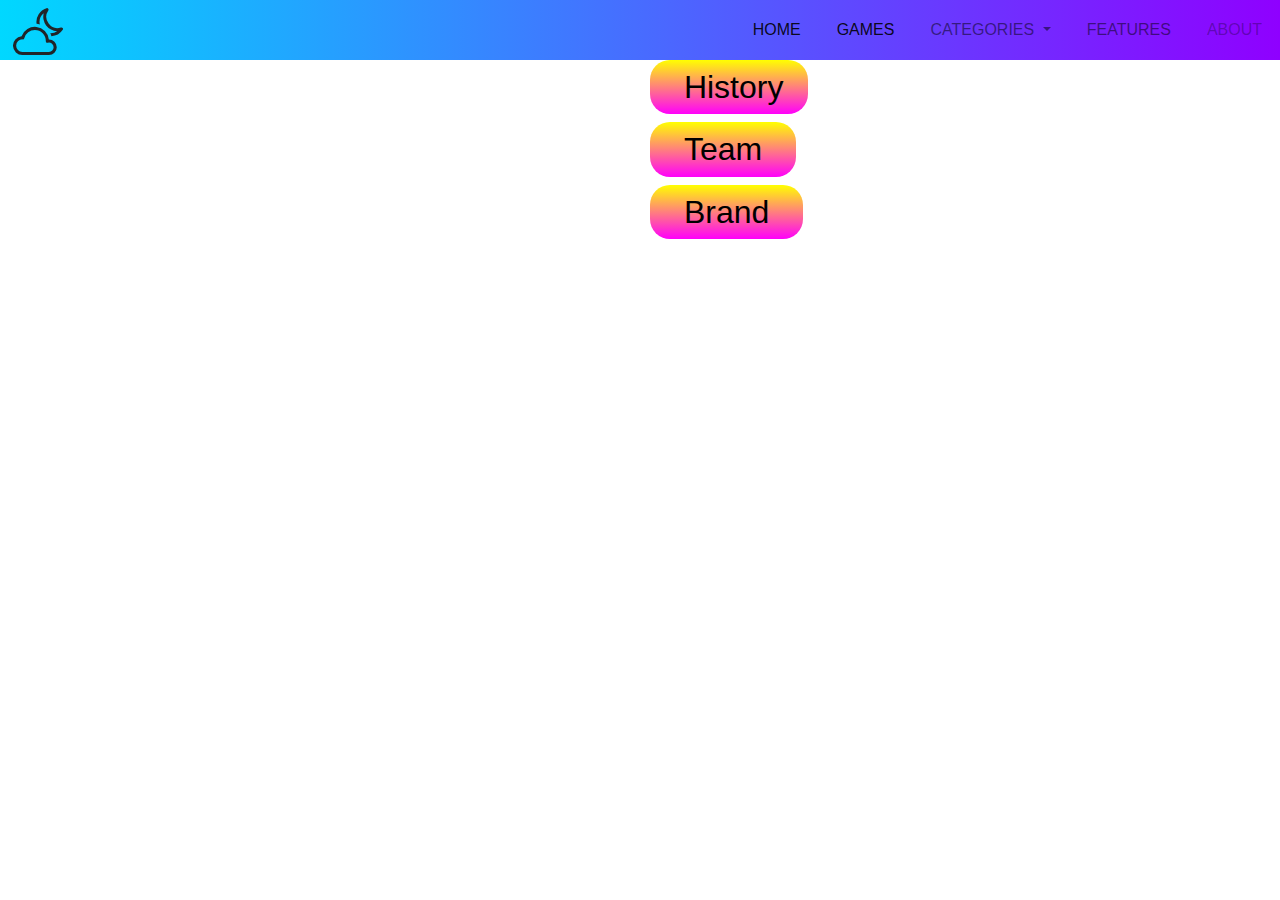
==== about.html @ 78b7e00a "Add files via upload" ====
<html>
<head>
<title>About</title>
<link rel="stylesheet" href="style1.css">
<link rel="stylesheet"
href="https://stackpath.bootstrapcdn.com/bootstrap/4.2.1/css/bootstrap.min.css">
<script src="https://cdn.jsdelivr.net/npm/bootstrap@5.0.0-beta3/dist/js/bootstrap.bundle.min.js" integrity="sha384-JEW9xMcG8R+pH31jmWH6WWP0WintQrMb4s7ZOdauHnUtxwoG2vI5DkLtS3qm9Ekf" crossorigin="anonymous"></script>
</script>
</head>
<body>
<section id="nav-bar">

<nav class="navbar navbar-expand-lg navbar-light bg-light">
	&nbsp;	&nbsp;  <a class="navbar-brand"><svg xmlns="http://www.w3.org/2000/svg" width="50" height="50" fill="currentColor" class="bi bi-cloud-moon" viewBox="0 0 16 16">
  <path d="M7 8a3.5 3.5 0 0 1 3.5 3.555.5.5 0 0 0 .625.492A1.503 1.503 0 0 1 13 13.5a1.5 1.5 0 0 1-1.5 1.5H3a2 2 0 1 1 .1-3.998.5.5 0 0 0 .509-.375A3.502 3.502 0 0 1 7 8zm4.473 3a4.5 4.5 0 0 0-8.72-.99A3 3 0 0 0 3 16h8.5a2.5 2.5 0 0 0 0-5h-.027z"/>
  <path d="M11.286 1.778a.5.5 0 0 0-.565-.755 4.595 4.595 0 0 0-3.18 5.003 5.46 5.46 0 0 1 1.055.209A3.603 3.603 0 0 1 9.83 2.617a4.593 4.593 0 0 0 4.31 5.744 3.576 3.576 0 0 1-2.241.634c.162.317.295.652.394 1a4.59 4.59 0 0 0 3.624-2.04.5.5 0 0 0-.565-.755 3.593 3.593 0 0 1-4.065-5.422z"/>
</svg></a>

  <button class="navbar-toggler" type="button" data-toggle="collapse" data-target="#navbarSupportedContent" aria-controls="navbarSupportedContent" aria-expanded="false" aria-label="Toggle navigation">
    <span class="navbar-toggler-icon"></span>
  </button>
  <div class="collapse navbar-collapse" id="navbarSupportedContent">
    <ul class="navbar-nav ml-auto">
      <li class="nav-item active">
        <a class="nav-link" href="index.html">HOME</a>
      </li>
	  <li class="nav-item active">
        <a class="nav-link" href="game.html">GAMES</a>
      </li>
      <li class="nav-item dropdown">
          <a class="nav-link dropdown-toggle" href="#" id="navbarDropdown" role="button" data-bs-toggle="dropdown" aria-expanded="false">
            CATEGORIES
          </a>
          <ul class="dropdown-menu" aria-labelledby="navbarDropdown">
            <li><a class="dropdown-item" href="Action.html">Action</a></li>
            <li><a class="dropdown-item" href="Adventure.html">Adventure</a></li>
            <li><hr class="dropdown-divider"></li>
            <li><a class="dropdown-item" href="#">Something else here</a></li>
          </ul>
        </li>
	  <li class="nav-item">
        <a class="nav-link" href="features.html">FEATURES</a>
      </li>
	  <li class="nav-item">
        <a class="nav-link disabled" href="#" tabindex="-1" aria-disabled="true">ABOUT</a>
    </ul>
  </div>
</nav>
</section>

<!--------------accordion------------->

<div class="accordion accordion-flush" id="accordionFlushExample">
  <div class="accordion-item">
    <h2 class="accordion-header" id="flush-headingOne">
      <button class="accordion-button collapsed" type="button" data-bs-toggle="collapse" data-bs-target="#flush-collapseOne" aria-expanded="false" aria-controls="flush-collapseOne">
        &nbsp;History	
      </button>
    </h2>
    <div id="flush-collapseOne" class="accordion-collapse collapse" aria-labelledby="flush-headingOne" data-bs-parent="#accordionFlushExample">
      <div class="accordion-body"> In earlier days, the handiest way to let people know approximately your commercial enterprise became either by phrase of mouth or going for the print media. But that isn’t the case in today’s instances. The Internet has made it impossible for a logo to no longer go digital and nevertheless be able to survive in this ever-converting industry. You blink your eye and you will have ignored out to some of competitors taking your place inside the field. This creates a trouble for the purchaser who has now a plethora of options to choose from and this is why if your digital sport is robust, nothing can beat you. Digital presence has more advantages than you realise and right here are a few motives of why going virtual will leave a everlasting mark of your emblem. Build a Global Audience:The phrase Global is sort of a golden possibility for any enterprise who wants to reach a much broader audience, especially inside the latest instances wherein geographical obstacles don’t be counted anymore. This has been made feasible because of the latest advances in the cloud technology. With just an internet connection, gaining access to records may be completed in a count number of few seconds. Even software program resources may be distributed to anyone in the whole wide international with the assist of cloud service providers. And if it’s an e-commerce enterprise then gaining access to is digital information is viable thru links, videos, visuals and other multimedia forms with the intention to in turn enhance any business’s chance to attain a various audience. Measure fulfillment the easy manner:Since anybody in recent times is to be had on-line and it is also one of the quality ways to hook up with the customer, for this reason calculating the conversion rate also will become easier. Several digital advertising and marketing strategies like SEO, SMO and content advertising play a critical role in growing the conversion charges of a commercial enterprise. The end result of these techniques may be traced again easily, giving insights into factors such as exactly how an awful lot a organisation has grown in phrases of on line visibility and the conversion price it has brought with itself. Stronger Brand Reputation:Reputation is something that is going a long manner in constructing a fan base so that it will stay with you forever. That is why having a robust logo price performs an essential role. When customers start appreciating your paintings they end up your loyal clients which in flip helps inside the enlargement of your enterprise. The more people like, share and touch upon your social media handles, extra the emblem fee of your enterprise will boom. Keep bringing in quite a few content on for your social media platforms and notice your commercial enterprise grow faster than every other media platform. Must goal Growth Opportunities:Several new technologies like artificial intelligence, huge facts and device learning may be taken advantage of to increase the scale of your enterprise immensely, whether it is a small commercial enterprise or a larger one and or whichever sector it is able to be. These technology are going to increasingly become a part of any business from the starting and therefore the sooner you adapt to it, the quicker will your enterprise grow.</div>
    </div>
  </div>
  <div class="accordion-item">
    <h2 class="accordion-header" id="flush-headingTwo">
      <button class="accordion-button collapsed" type="button" data-bs-toggle="collapse" data-bs-target="#flush-collapseTwo" aria-expanded="false" aria-controls="flush-collapseTwo">
        &nbsp;Team&nbsp;	
      </button>
    </h2>
    <div id="flush-collapseTwo" class="accordion-collapse collapse" aria-labelledby="flush-headingTwo" data-bs-parent="#accordionFlushExample">
      <div class="accordion-body"> In earlier days, the handiest way to let people know approximately your commercial enterprise became either by phrase of mouth or going for the print media. But that isn’t the case in today’s instances. The Internet has made it impossible for a logo to no longer go digital and nevertheless be able to survive in this ever-converting industry. You blink your eye and you will have ignored out to some of competitors taking your place inside the field. This creates a trouble for the purchaser who has now a plethora of options to choose from and this is why if your digital sport is robust, nothing can beat you. Digital presence has more advantages than you realise and right here are a few motives of why going virtual will leave a everlasting mark of your emblem. Build a Global Audience:The phrase Global is sort of a golden possibility for any enterprise who wants to reach a much broader audience, especially inside the latest instances wherein geographical obstacles don’t be counted anymore. This has been made feasible because of the latest advances in the cloud technology. With just an internet connection, gaining access to records may be completed in a count number of few seconds. Even software program resources may be distributed to anyone in the whole wide international with the assist of cloud service providers. And if it’s an e-commerce enterprise then gaining access to is digital information is viable thru links, videos, visuals and other multimedia forms with the intention to in turn enhance any business’s chance to attain a various audience. Measure fulfillment the easy manner:Since anybody in recent times is to be had on-line and it is also one of the quality ways to hook up with the customer, for this reason calculating the conversion rate also will become easier. Several digital advertising and marketing strategies like SEO, SMO and content advertising play a critical role in growing the conversion charges of a commercial enterprise. The end result of these techniques may be traced again easily, giving insights into factors such as exactly how an awful lot a organisation has grown in phrases of on line visibility and the conversion price it has brought with itself. Stronger Brand Reputation:Reputation is something that is going a long manner in constructing a fan base so that it will stay with you forever. That is why having a robust logo price performs an essential role. When customers start appreciating your paintings they end up your loyal clients which in flip helps inside the enlargement of your enterprise. The more people like, share and touch upon your social media handles, extra the emblem fee of your enterprise will boom. Keep bringing in quite a few content on for your social media platforms and notice your commercial enterprise grow faster than every other media platform. Must goal Growth Opportunities:Several new technologies like artificial intelligence, huge facts and device learning may be taken advantage of to increase the scale of your enterprise immensely, whether it is a small commercial enterprise or a larger one and or whichever sector it is able to be. These technology are going to increasingly become a part of any business from the starting and therefore the sooner you adapt to it, the quicker will your enterprise grow.</div>
    </div>
  </div>
  <div class="accordion-item">
    <h2 class="accordion-header" id="flush-headingThree">
      <button class="accordion-button collapsed" type="button" data-bs-toggle="collapse" data-bs-target="#flush-collapseThree" aria-expanded="false" aria-controls="flush-collapseThree">
        &nbsp;Brand&nbsp;	
      </button>
    </h2>
    <div id="flush-collapseThree" class="accordion-collapse collapse" aria-labelledby="flush-headingThree" data-bs-parent="#accordionFlushExample">
      <div class="accordion-body"> In earlier days, the handiest way to let people know approximately your commercial enterprise became either by phrase of mouth or going for the print media. But that isn’t the case in today’s instances. The Internet has made it impossible for a logo to no longer go digital and nevertheless be able to survive in this ever-converting industry. You blink your eye and you will have ignored out to some of competitors taking your place inside the field. This creates a trouble for the purchaser who has now a plethora of options to choose from and this is why if your digital sport is robust, nothing can beat you. Digital presence has more advantages than you realise and right here are a few motives of why going virtual will leave a everlasting mark of your emblem. Build a Global Audience:The phrase Global is sort of a golden possibility for any enterprise who wants to reach a much broader audience, especially inside the latest instances wherein geographical obstacles don’t be counted anymore. This has been made feasible because of the latest advances in the cloud technology. With just an internet connection, gaining access to records may be completed in a count number of few seconds. Even software program resources may be distributed to anyone in the whole wide international with the assist of cloud service providers. And if it’s an e-commerce enterprise then gaining access to is digital information is viable thru links, videos, visuals and other multimedia forms with the intention to in turn enhance any business’s chance to attain a various audience. Measure fulfillment the easy manner:Since anybody in recent times is to be had on-line and it is also one of the quality ways to hook up with the customer, for this reason calculating the conversion rate also will become easier. Several digital advertising and marketing strategies like SEO, SMO and content advertising play a critical role in growing the conversion charges of a commercial enterprise. The end result of these techniques may be traced again easily, giving insights into factors such as exactly how an awful lot a organisation has grown in phrases of on line visibility and the conversion price it has brought with itself. Stronger Brand Reputation:Reputation is something that is going a long manner in constructing a fan base so that it will stay with you forever. That is why having a robust logo price performs an essential role. When customers start appreciating your paintings they end up your loyal clients which in flip helps inside the enlargement of your enterprise. The more people like, share and touch upon your social media handles, extra the emblem fee of your enterprise will boom. Keep bringing in quite a few content on for your social media platforms and notice your commercial enterprise grow faster than every other media platform. Must goal Growth Opportunities:Several new technologies like artificial intelligence, huge facts and device learning may be taken advantage of to increase the scale of your enterprise immensely, whether it is a small commercial enterprise or a larger one and or whichever sector it is able to be. These technology are going to increasingly become a part of any business from the starting and therefore the sooner you adapt to it, the quicker will your enterprise grow.</div>
    </div>
  </div>
</div>
         
      </div>
    </div>
  </div>
</div>







</body>
</html>
---- style1.css ----
*
{
	margin: 0;
	padding: 0;
}
body
{
	font-family: sans-serif;
}
#nav-bar
{
	position: sticky;
	top: 0;
	z-index: 10;
}
.navbar
{
	background-image: linear-gradient(to right, #00D8FF, #8F00FF);
	padding: 0 !important;
}
.navbar-brand img
{
	height: 40px;
	padding-left: 20px;
}
.navbar-nav li
{
	padding: 0 10px;
}
.nav-bar li a
{
	color: #fff !important;
	font-weight: 600;
	float: right;
	text-align: left;
}
.navbar-toggler
{
	outline: none !important;
}
.dropdown-menu
{
	background-image: linear-gradient(to left, #FF00EC, #0087FF);
}

/*--------------accordion--------------*/

#accordion
{
	padding: 80px 0;
}

.btn-primary
{
    background-image: linear-gradient(to left, #FF00EC, #0087FF);
}
.accordion-button
{
	margin-left: 650px;
	box-shadow: none;
	padding: 8px 25px;
	border: none;
	border-radius: 20px;
	background-image: linear-gradient(to top, #FF00FB, #FFFF00);
}
.accordion-body
{
	box-shadow: none;
	padding: 8px 25px;
	border: none;
	border-radius: 20px;
	background-image: linear-gradient(to top, #FF00FB, #FFFF00);
}

.accordion-
{
	box-shadow: none;
	padding: 8px 25px;
	border: none;
	border-radius: 20px;
	background-image: linear-gradient(to top, #FF00FB, #FFFF00);
	margin-top: 10px;
}
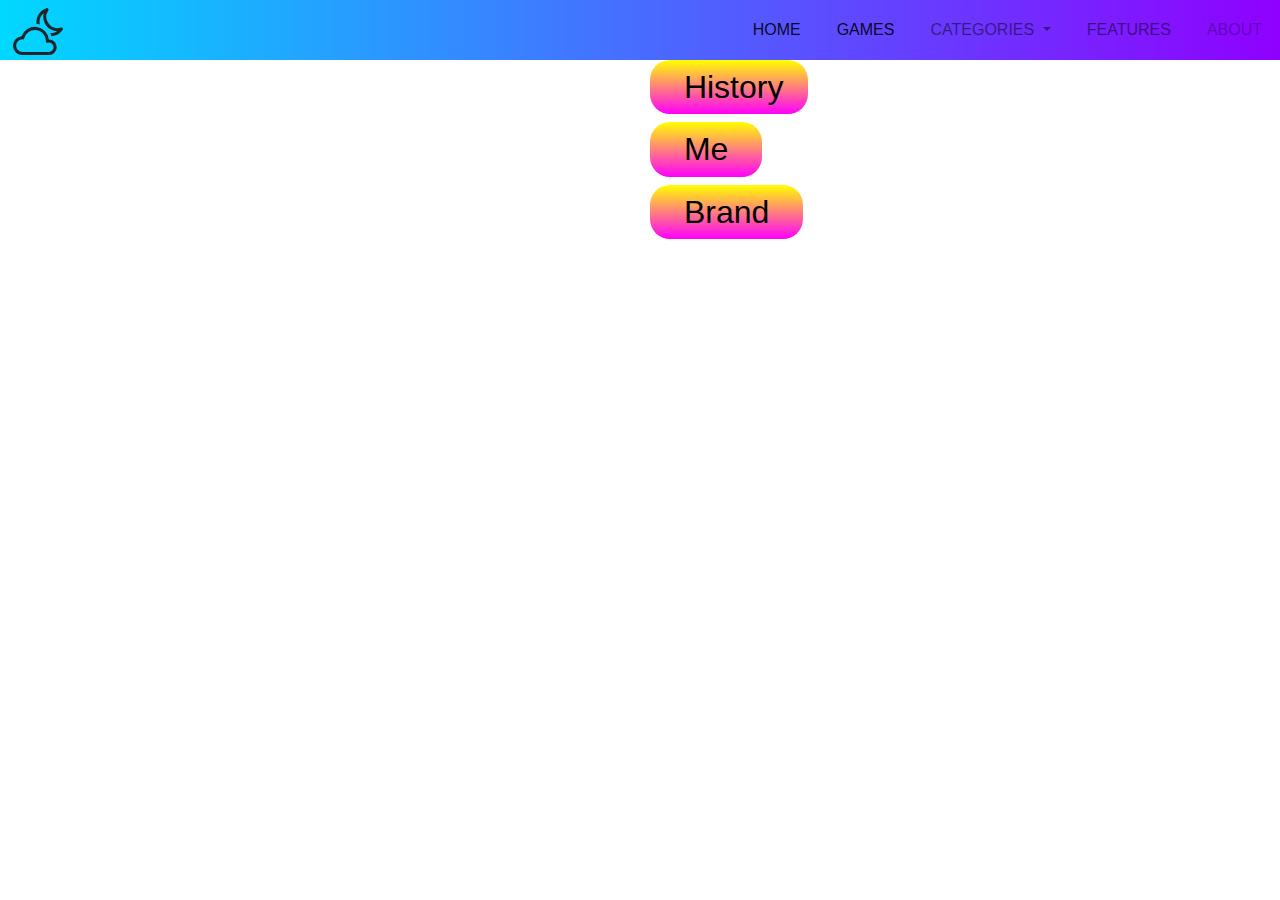
==== commit 751f6157: "Update about.html" ====
--- a/about.html
+++ b/about.html
@@ -58,17 +58,17 @@
       </button>
     </h2>
     <div id="flush-collapseOne" class="accordion-collapse collapse" aria-labelledby="flush-headingOne" data-bs-parent="#accordionFlushExample">
-      <div class="accordion-body"> In earlier days, the handiest way to let people know approximately your commercial enterprise became either by phrase of mouth or going for the print media. But that isn’t the case in today’s instances. The Internet has made it impossible for a logo to no longer go digital and nevertheless be able to survive in this ever-converting industry. You blink your eye and you will have ignored out to some of competitors taking your place inside the field. This creates a trouble for the purchaser who has now a plethora of options to choose from and this is why if your digital sport is robust, nothing can beat you. Digital presence has more advantages than you realise and right here are a few motives of why going virtual will leave a everlasting mark of your emblem. Build a Global Audience:The phrase Global is sort of a golden possibility for any enterprise who wants to reach a much broader audience, especially inside the latest instances wherein geographical obstacles don’t be counted anymore. This has been made feasible because of the latest advances in the cloud technology. With just an internet connection, gaining access to records may be completed in a count number of few seconds. Even software program resources may be distributed to anyone in the whole wide international with the assist of cloud service providers. And if it’s an e-commerce enterprise then gaining access to is digital information is viable thru links, videos, visuals and other multimedia forms with the intention to in turn enhance any business’s chance to attain a various audience. Measure fulfillment the easy manner:Since anybody in recent times is to be had on-line and it is also one of the quality ways to hook up with the customer, for this reason calculating the conversion rate also will become easier. Several digital advertising and marketing strategies like SEO, SMO and content advertising play a critical role in growing the conversion charges of a commercial enterprise. The end result of these techniques may be traced again easily, giving insights into factors such as exactly how an awful lot a organisation has grown in phrases of on line visibility and the conversion price it has brought with itself. Stronger Brand Reputation:Reputation is something that is going a long manner in constructing a fan base so that it will stay with you forever. That is why having a robust logo price performs an essential role. When customers start appreciating your paintings they end up your loyal clients which in flip helps inside the enlargement of your enterprise. The more people like, share and touch upon your social media handles, extra the emblem fee of your enterprise will boom. Keep bringing in quite a few content on for your social media platforms and notice your commercial enterprise grow faster than every other media platform. Must goal Growth Opportunities:Several new technologies like artificial intelligence, huge facts and device learning may be taken advantage of to increase the scale of your enterprise immensely, whether it is a small commercial enterprise or a larger one and or whichever sector it is able to be. These technology are going to increasingly become a part of any business from the starting and therefore the sooner you adapt to it, the quicker will your enterprise grow.</div>
-    </div>
+      <div class="accordion-body">I dreamed of making a Website. 2021.03.02 i'm making a website. I'm still being developed. It was hard to do until then.
+	    </div>
   </div>
   <div class="accordion-item">
     <h2 class="accordion-header" id="flush-headingTwo">
       <button class="accordion-button collapsed" type="button" data-bs-toggle="collapse" data-bs-target="#flush-collapseTwo" aria-expanded="false" aria-controls="flush-collapseTwo">
-        &nbsp;Team&nbsp;	
+        &nbsp;Me&nbsp;	
       </button>
     </h2>
     <div id="flush-collapseTwo" class="accordion-collapse collapse" aria-labelledby="flush-headingTwo" data-bs-parent="#accordionFlushExample">
-      <div class="accordion-body"> In earlier days, the handiest way to let people know approximately your commercial enterprise became either by phrase of mouth or going for the print media. But that isn’t the case in today’s instances. The Internet has made it impossible for a logo to no longer go digital and nevertheless be able to survive in this ever-converting industry. You blink your eye and you will have ignored out to some of competitors taking your place inside the field. This creates a trouble for the purchaser who has now a plethora of options to choose from and this is why if your digital sport is robust, nothing can beat you. Digital presence has more advantages than you realise and right here are a few motives of why going virtual will leave a everlasting mark of your emblem. Build a Global Audience:The phrase Global is sort of a golden possibility for any enterprise who wants to reach a much broader audience, especially inside the latest instances wherein geographical obstacles don’t be counted anymore. This has been made feasible because of the latest advances in the cloud technology. With just an internet connection, gaining access to records may be completed in a count number of few seconds. Even software program resources may be distributed to anyone in the whole wide international with the assist of cloud service providers. And if it’s an e-commerce enterprise then gaining access to is digital information is viable thru links, videos, visuals and other multimedia forms with the intention to in turn enhance any business’s chance to attain a various audience. Measure fulfillment the easy manner:Since anybody in recent times is to be had on-line and it is also one of the quality ways to hook up with the customer, for this reason calculating the conversion rate also will become easier. Several digital advertising and marketing strategies like SEO, SMO and content advertising play a critical role in growing the conversion charges of a commercial enterprise. The end result of these techniques may be traced again easily, giving insights into factors such as exactly how an awful lot a organisation has grown in phrases of on line visibility and the conversion price it has brought with itself. Stronger Brand Reputation:Reputation is something that is going a long manner in constructing a fan base so that it will stay with you forever. That is why having a robust logo price performs an essential role. When customers start appreciating your paintings they end up your loyal clients which in flip helps inside the enlargement of your enterprise. The more people like, share and touch upon your social media handles, extra the emblem fee of your enterprise will boom. Keep bringing in quite a few content on for your social media platforms and notice your commercial enterprise grow faster than every other media platform. Must goal Growth Opportunities:Several new technologies like artificial intelligence, huge facts and device learning may be taken advantage of to increase the scale of your enterprise immensely, whether it is a small commercial enterprise or a larger one and or whichever sector it is able to be. These technology are going to increasingly become a part of any business from the starting and therefore the sooner you adapt to it, the quicker will your enterprise grow.</div>
+      <div class="accordion-body">
     </div>
   </div>
   <div class="accordion-item">
@@ -78,7 +78,7 @@
       </button>
     </h2>
     <div id="flush-collapseThree" class="accordion-collapse collapse" aria-labelledby="flush-headingThree" data-bs-parent="#accordionFlushExample">
-      <div class="accordion-body"> In earlier days, the handiest way to let people know approximately your commercial enterprise became either by phrase of mouth or going for the print media. But that isn’t the case in today’s instances. The Internet has made it impossible for a logo to no longer go digital and nevertheless be able to survive in this ever-converting industry. You blink your eye and you will have ignored out to some of competitors taking your place inside the field. This creates a trouble for the purchaser who has now a plethora of options to choose from and this is why if your digital sport is robust, nothing can beat you. Digital presence has more advantages than you realise and right here are a few motives of why going virtual will leave a everlasting mark of your emblem. Build a Global Audience:The phrase Global is sort of a golden possibility for any enterprise who wants to reach a much broader audience, especially inside the latest instances wherein geographical obstacles don’t be counted anymore. This has been made feasible because of the latest advances in the cloud technology. With just an internet connection, gaining access to records may be completed in a count number of few seconds. Even software program resources may be distributed to anyone in the whole wide international with the assist of cloud service providers. And if it’s an e-commerce enterprise then gaining access to is digital information is viable thru links, videos, visuals and other multimedia forms with the intention to in turn enhance any business’s chance to attain a various audience. Measure fulfillment the easy manner:Since anybody in recent times is to be had on-line and it is also one of the quality ways to hook up with the customer, for this reason calculating the conversion rate also will become easier. Several digital advertising and marketing strategies like SEO, SMO and content advertising play a critical role in growing the conversion charges of a commercial enterprise. The end result of these techniques may be traced again easily, giving insights into factors such as exactly how an awful lot a organisation has grown in phrases of on line visibility and the conversion price it has brought with itself. Stronger Brand Reputation:Reputation is something that is going a long manner in constructing a fan base so that it will stay with you forever. That is why having a robust logo price performs an essential role. When customers start appreciating your paintings they end up your loyal clients which in flip helps inside the enlargement of your enterprise. The more people like, share and touch upon your social media handles, extra the emblem fee of your enterprise will boom. Keep bringing in quite a few content on for your social media platforms and notice your commercial enterprise grow faster than every other media platform. Must goal Growth Opportunities:Several new technologies like artificial intelligence, huge facts and device learning may be taken advantage of to increase the scale of your enterprise immensely, whether it is a small commercial enterprise or a larger one and or whichever sector it is able to be. These technology are going to increasingly become a part of any business from the starting and therefore the sooner you adapt to it, the quicker will your enterprise grow.</div>
+      <div class="accordion-body">
     </div>
   </div>
 </div>
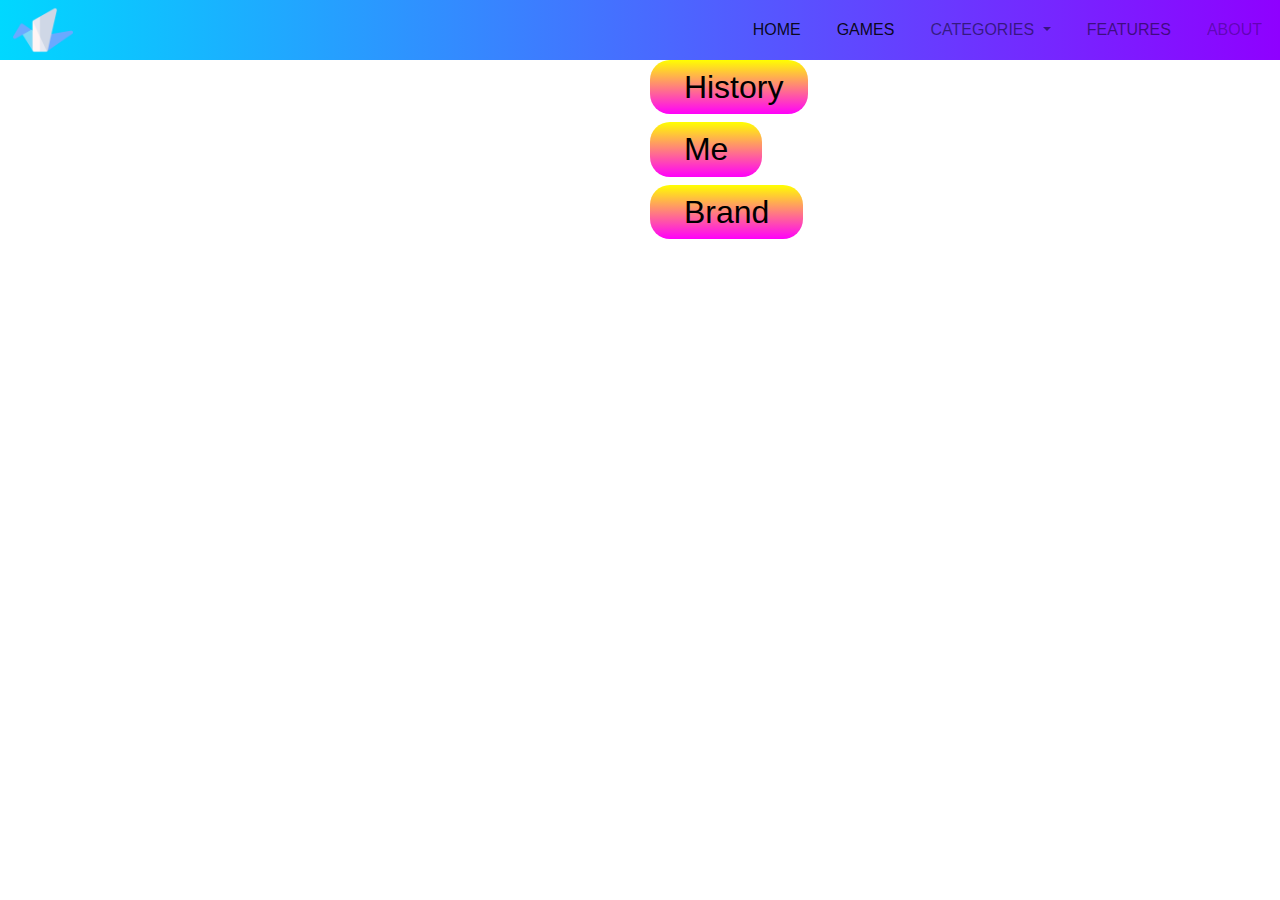
==== commit 093a2dbb: "Update about.html" ====
--- a/about.html
+++ b/about.html
@@ -1,6 +1,7 @@
 <html>
 <head>
 <title>About</title>
+<link rel="shortcut icon" type="image/png" href="origami.png">
 <link rel="stylesheet" href="style1.css">
 <link rel="stylesheet"
 href="https://stackpath.bootstrapcdn.com/bootstrap/4.2.1/css/bootstrap.min.css">
@@ -11,10 +12,7 @@
 <section id="nav-bar">
 
 <nav class="navbar navbar-expand-lg navbar-light bg-light">
-	&nbsp;	&nbsp;  <a class="navbar-brand"><svg xmlns="http://www.w3.org/2000/svg" width="50" height="50" fill="currentColor" class="bi bi-cloud-moon" viewBox="0 0 16 16">
-  <path d="M7 8a3.5 3.5 0 0 1 3.5 3.555.5.5 0 0 0 .625.492A1.503 1.503 0 0 1 13 13.5a1.5 1.5 0 0 1-1.5 1.5H3a2 2 0 1 1 .1-3.998.5.5 0 0 0 .509-.375A3.502 3.502 0 0 1 7 8zm4.473 3a4.5 4.5 0 0 0-8.72-.99A3 3 0 0 0 3 16h8.5a2.5 2.5 0 0 0 0-5h-.027z"/>
-  <path d="M11.286 1.778a.5.5 0 0 0-.565-.755 4.595 4.595 0 0 0-3.18 5.003 5.46 5.46 0 0 1 1.055.209A3.603 3.603 0 0 1 9.83 2.617a4.593 4.593 0 0 0 4.31 5.744 3.576 3.576 0 0 1-2.241.634c.162.317.295.652.394 1a4.59 4.59 0 0 0 3.624-2.04.5.5 0 0 0-.565-.755 3.593 3.593 0 0 1-4.065-5.422z"/>
-</svg></a>
+	&nbsp;	&nbsp;  <img class="origami" src="origami.png">
 
   <button class="navbar-toggler" type="button" data-toggle="collapse" data-target="#navbarSupportedContent" aria-controls="navbarSupportedContent" aria-expanded="false" aria-label="Toggle navigation">
     <span class="navbar-toggler-icon"></span>
--- a/style1.css
+++ b/style1.css
@@ -41,6 +41,11 @@
 .dropdown-menu
 {
 	background-image: linear-gradient(to left, #FF00EC, #0087FF);
+}
+.origami
+{
+	width: 60px;
+	height: 60px;
 }
 
 /*--------------accordion--------------*/
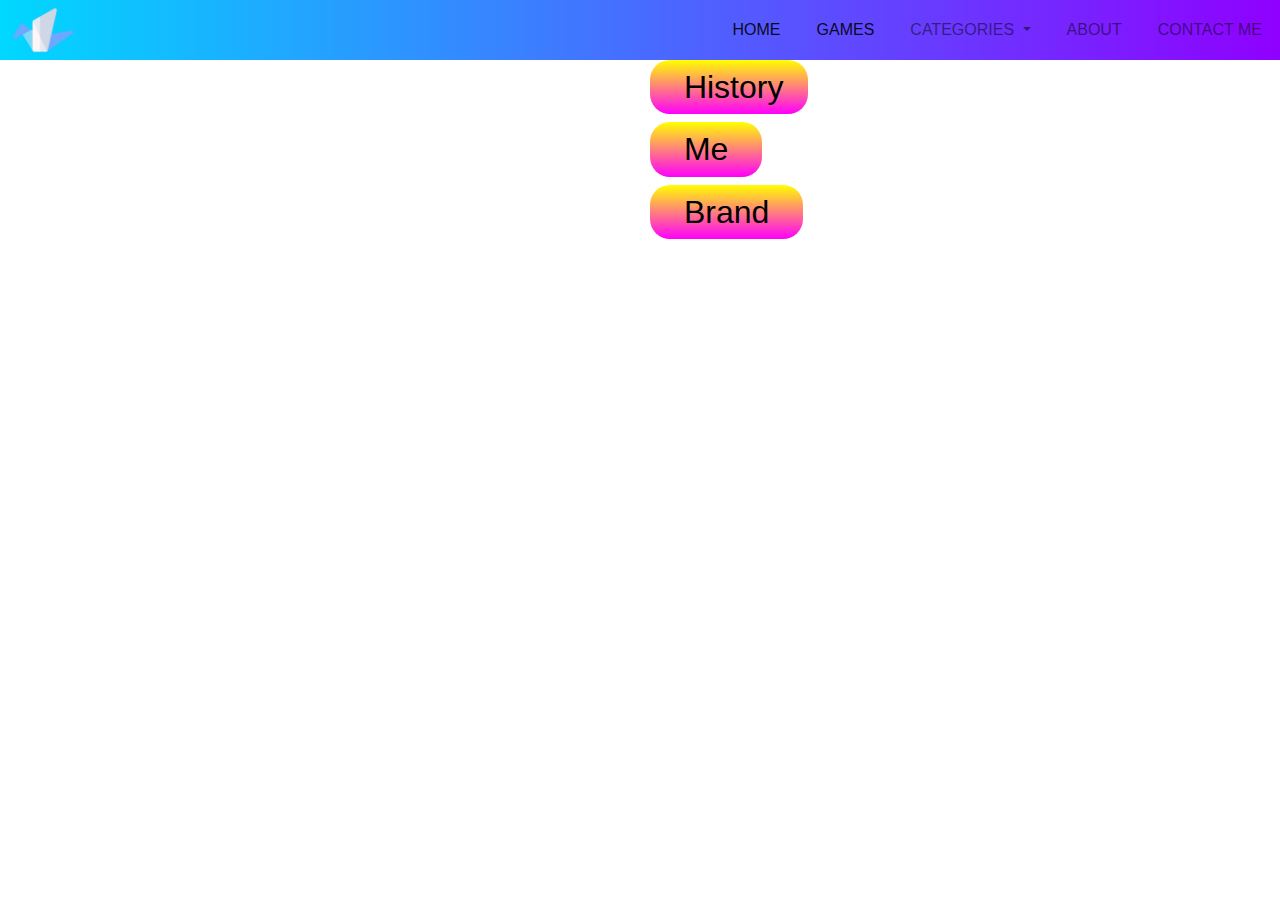
==== commit c1bc455e: "Update about.html" ====
--- a/about.html
+++ b/about.html
@@ -37,10 +37,10 @@
           </ul>
         </li>
 	  <li class="nav-item">
-        <a class="nav-link" href="features.html">FEATURES</a>
+	<a class="nav-link" href="about.html">ABOUT</a>
+	  <li class="nav-item">
+        <a class="nav-link" href="Contact me.html">CONTACT ME</a>
       </li>
-	  <li class="nav-item">
-        <a class="nav-link disabled" href="#" tabindex="-1" aria-disabled="true">ABOUT</a>
     </ul>
   </div>
 </nav>
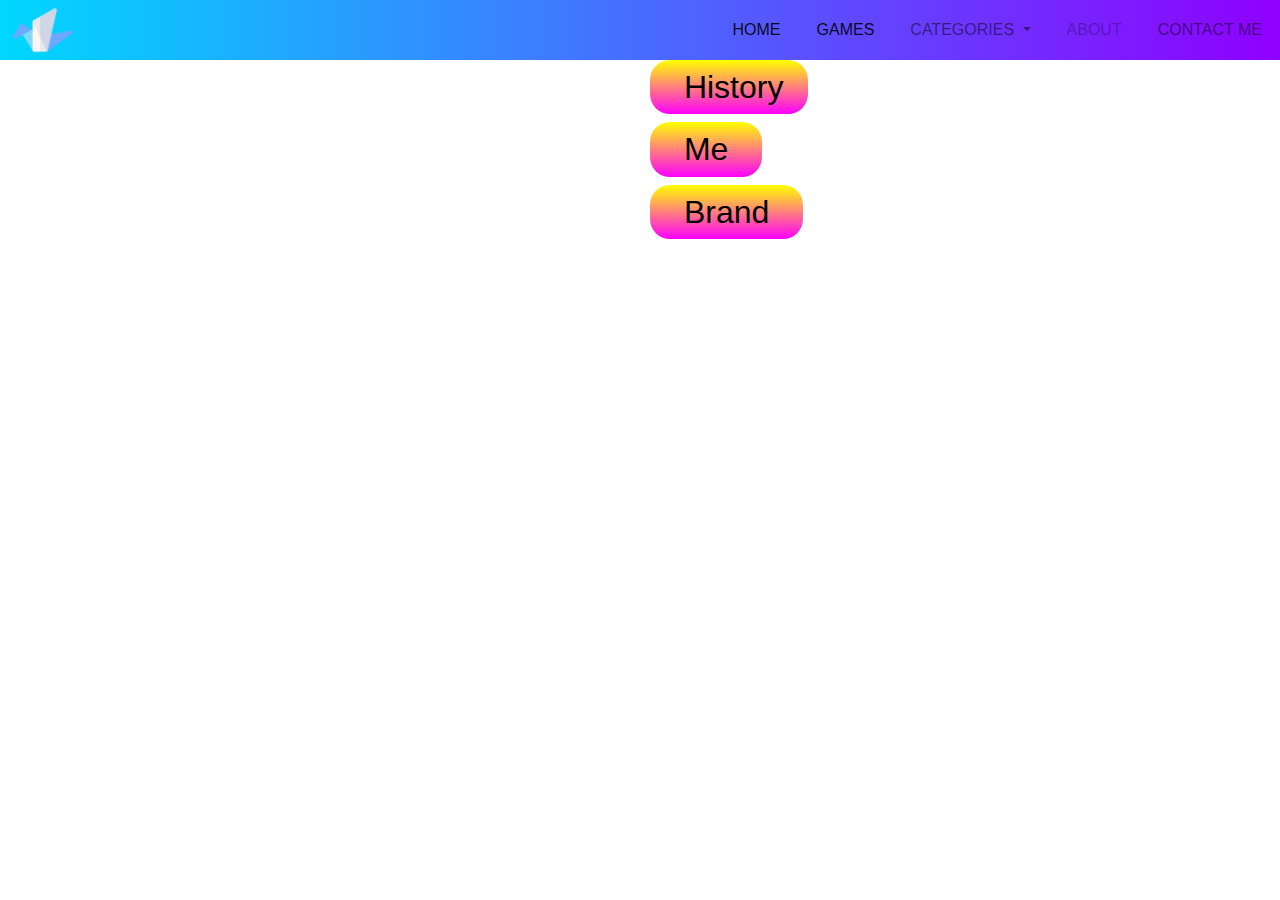
==== commit cca27b63: "Update about.html" ====
--- a/about.html
+++ b/about.html
@@ -37,7 +37,7 @@
           </ul>
         </li>
 	  <li class="nav-item">
-	<a class="nav-link" href="about.html">ABOUT</a>
+	<a class="nav-link disabled" href="#" tabindex="-1" aria-disabled="true">ABOUT</a>
 	  <li class="nav-item">
         <a class="nav-link" href="Contact me.html">CONTACT ME</a>
       </li>
